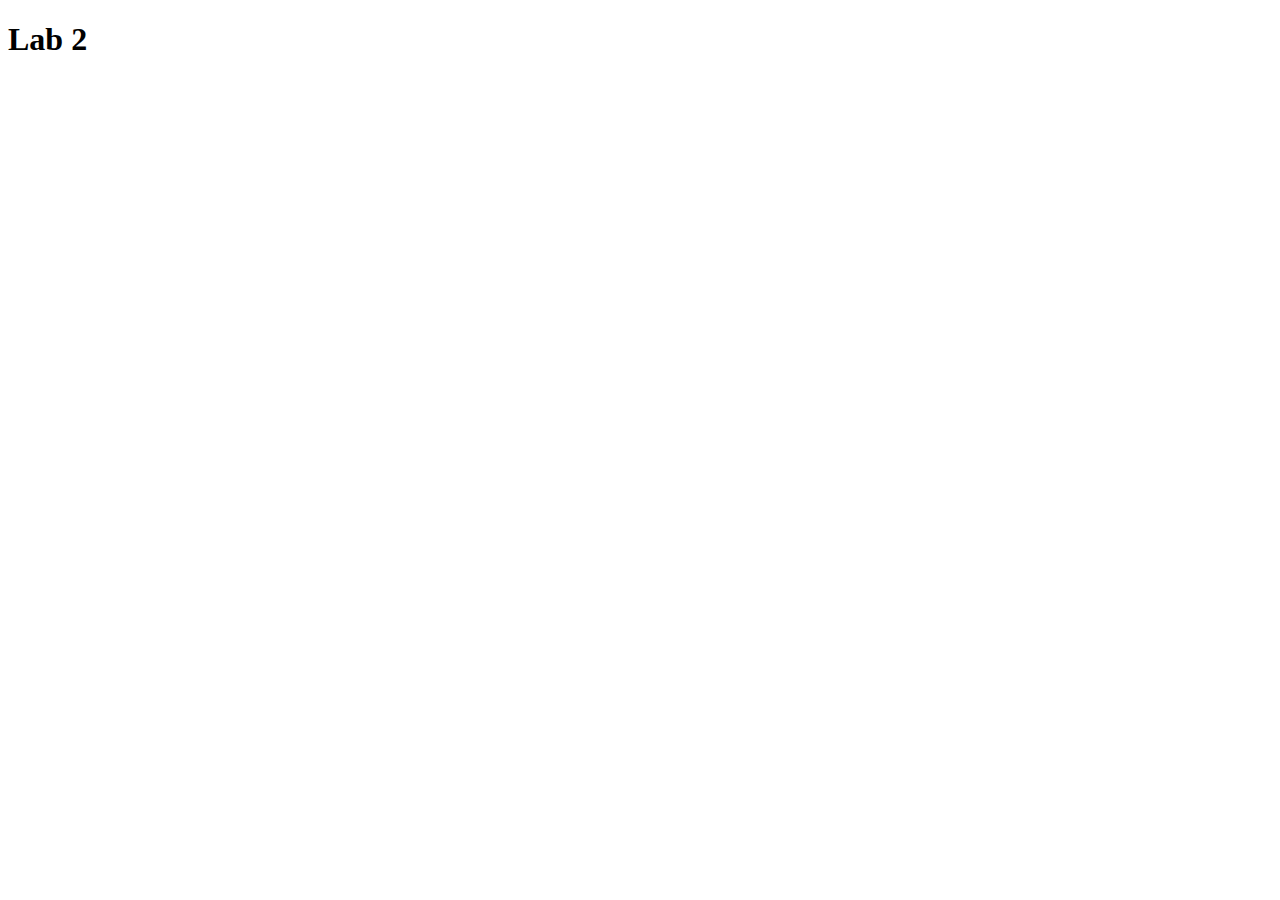
==== lab2.html @ 497a0cc8 "2nd Update for lab2 and index" ====
<!doctype html>

<html lang="en">
<head>
  <meta charset="utf-8">

  <title>Lab 2</title>
  <meta name="description" content="The HTML5 Herald">
  <meta name="author" content="SitePoint">
</head>

<body>
<h1>Lab 2</h1>

</body>
</html>
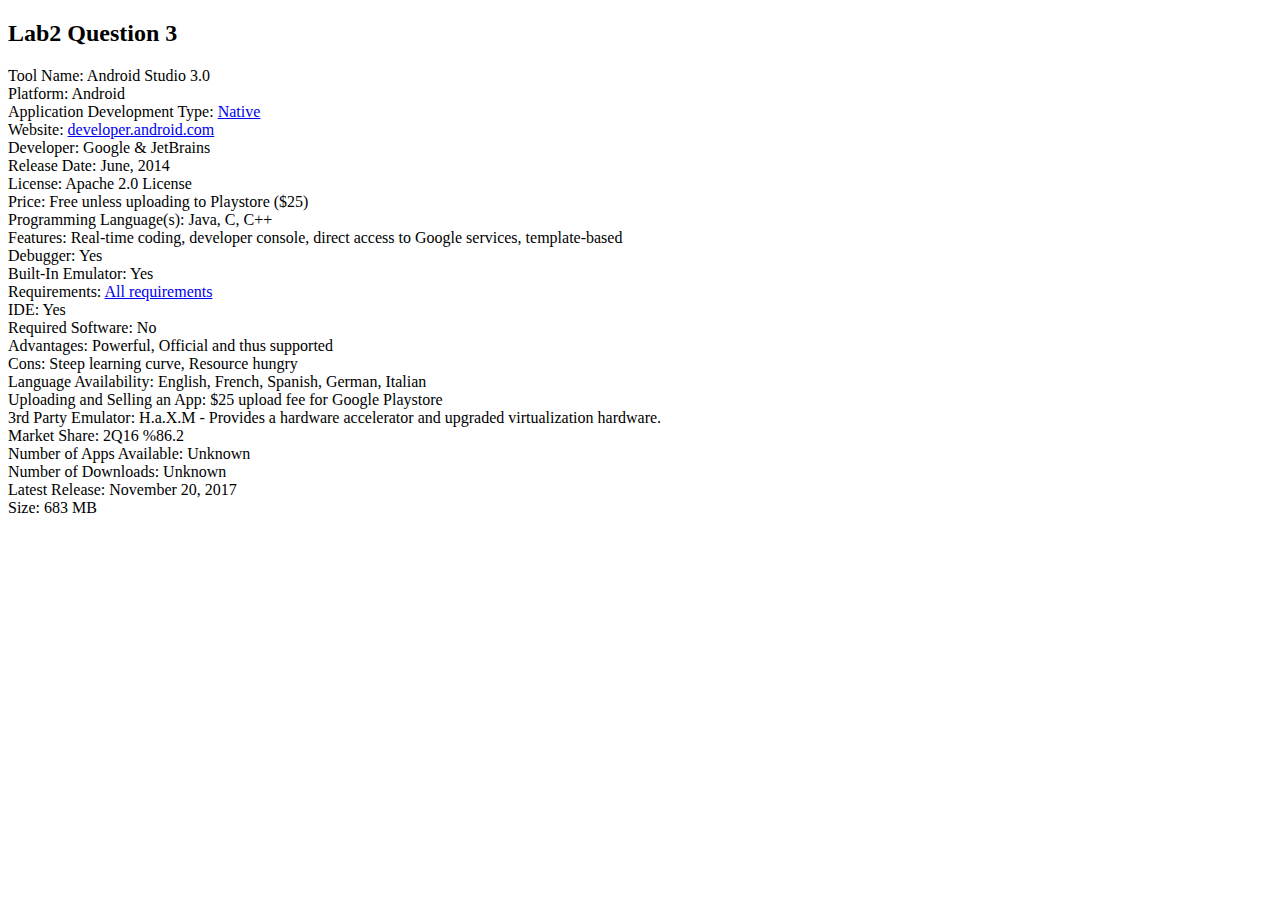
==== commit ac2c7863: "Final Push for Lab 2" ====
--- a/lab2.html
+++ b/lab2.html
@@ -10,7 +10,34 @@
 </head>
 
 <body>
-<h1>Lab 2</h1>
-
+<h2>Lab2 Question 3</h2>
+<p>
+	Tool Name: Android Studio 3.0</br>
+	Platform: Android</br>
+	Application Development Type: <a href="https://developer.android.com/studio/intro/index.html#the_user_interface">Native</a></br>
+	Website: <a href="https://developer.android.com/studio/index.html">developer.android.com</a></br>
+	Developer: Google & JetBrains</br>
+	Release Date: June, 2014</br>
+	License: Apache 2.0 License</br>
+	Price: Free unless uploading to Playstore ($25)</br>
+	Programming Language(s): Java, C, C++</br>
+	Features: Real-time coding, developer console, direct access to Google services, template-based</br>
+	Debugger: Yes</br>
+	Built-In Emulator: Yes</br>
+	Requirements: <a href="https://developer.android.com/studio/index.html#Requirements">All requirements</a></br>
+	IDE: Yes</br>
+	Required Software: No</br>
+	Advantages: Powerful, Official and thus supported</br>
+	Cons: Steep learning curve, Resource hungry</br>
+	Language Availability: English, French, Spanish, German, Italian</br>
+	Uploading and Selling an App: $25 upload fee for Google Playstore</br>
+	3rd Party Emulator: H.a.X.M - Provides a hardware accelerator and upgraded virtualization hardware.</br>
+	Market Share: 2Q16 %86.2</br>
+	Number of Apps Available: Unknown</br>
+	Number of Downloads: Unknown</br>
+	Latest Release: November 20, 2017</br>
+	Size: 683 MB</br>
+	
+</p>
 </body>
 </html>